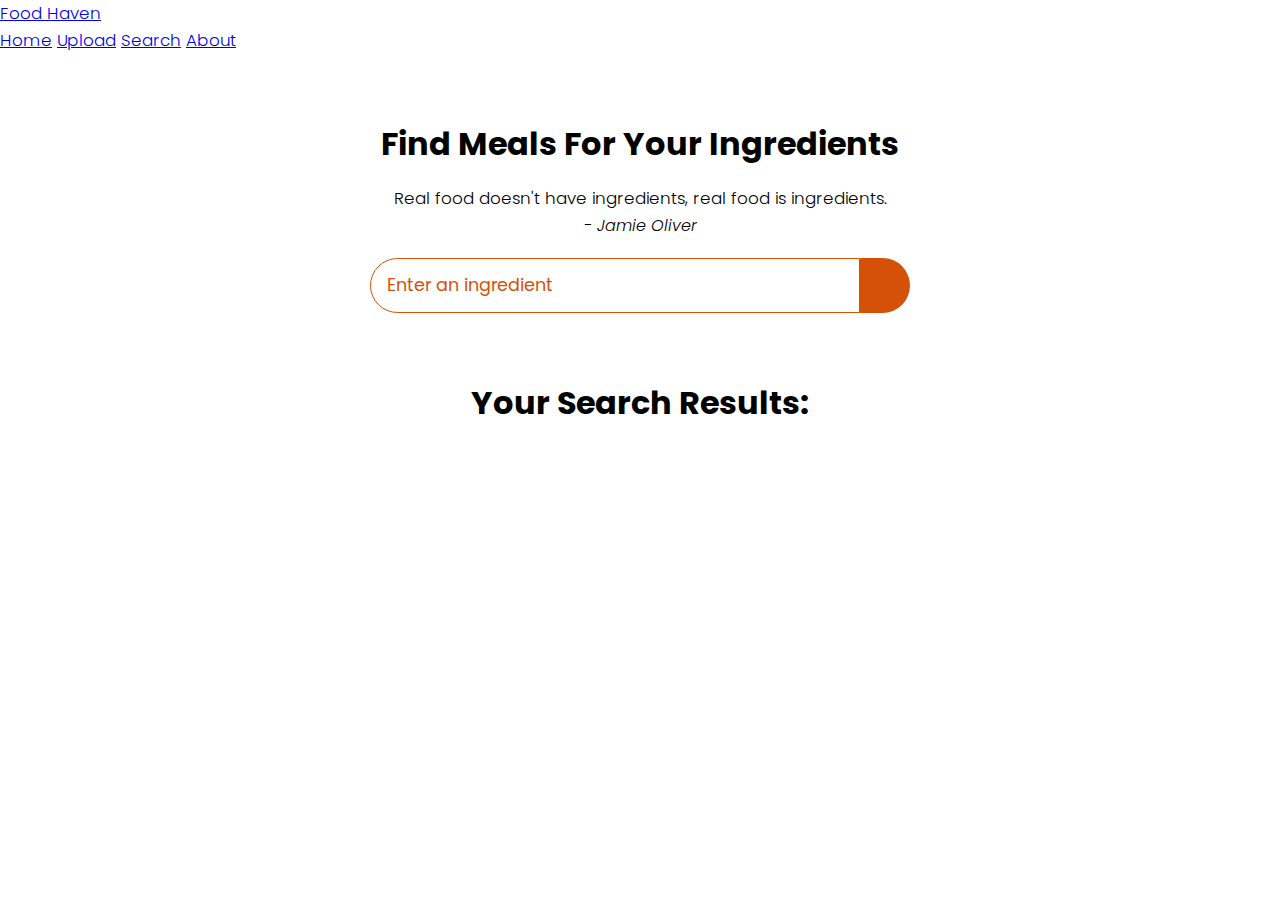
==== search.html @ 986f25f4 "Add files via upload" ====
<!DOCTYPE html>
<html lang="en">
  <head>
    <meta charset="UTF-8" />
    <meta name="viewport" content="width=device-width, initial-scale=1.0" />
    <title>Find Meal For Your Ingredients</title>
    <link
      rel="stylesheet"
      href="https://cdnjs.cloudflare.com/ajax/libs/font-awesome/5.15.1/css/all.min.css"
      integrity="sha512-+4zCK9k+qNFUR5X+cKL9EIR+ZOhtIloNl9GIKS57V1MyNsYpYcUrUeQc9vNfzsWfV28IaLL3i96P9sdNyeRssA=="
      crossorigin="anonymous"
    />
    <link rel="stylesheet" href="style.css" />
  </head>
  <body>
    <div class="container">
      <div class="header">
        <a href="index.html" class="logo no-hover">Food Haven</a>
        <div class="header-left">
          <a href="index.html">Home</a>
          <a href="#default">Upload</a>
          <a href="search.html">Search</a>
          <a href="about.html">About</a>
          <!-- <div class="search-box-homepage">
            <form action="search.html" method="post">
                <div class="search-row">
              <input type="text" class="search-input" id="search-input" placeholder="search your ingredient"/>
              <button type="submit" class="search-btn-homepage btn"><i class="fas fa-search"></i>
            </button>
        </div>
            </form> -->
        </div>
      </div>
      <div class="meal-wrapper">
        <div class="meal-search">
          <h2 class="title">Find Meals For Your Ingredients</h2>
          <blockquote>
            Real food doesn't have ingredients, real food is ingredients.<br />
            <cite>- Jamie Oliver</cite>
          </blockquote>

          <div class="meal-search-box">
            <input
              type="text"
              class="search-control"
              placeholder="Enter an ingredient"
              id="search-input"
            />
            <button type="submit" class="search-btn btn" id="search-btn">
              <i class="fas fa-search"></i>
            </button>
          </div>
        </div>

        <div class="meal-result">
          <h2 class="title">Your Search Results:</h2>
          <div id="meal">
            <!-- meal item -->
            <!-- <div class = "meal-item">
            <div class = "meal-img">
              <img src = "food.jpg" alt = "food">
            </div>
            <div class = "meal-name">
              <h3>Potato Chips</h3>
              <a href = "#" class = "recipe-btn">Get Recipe</a>
            </div>
          </div> -->
            <!-- end of meal item -->
          </div>
        </div>

        <div class="meal-details">
          <!-- recipe close btn -->
          <button
            type="button"
            class="btn recipe-close-btn"
            id="recipe-close-btn"
          >
            <i class="fas fa-times"></i>
          </button>

          <!-- meal content -->
          <div class="meal-details-content">
            <!-- <h2 class = "recipe-title">Meals Name Here</h2>
          <p class = "recipe-category">Category Name</p>
          <div class = "recipe-instruct">
            <h3>Instructions:</h3>
            <p>Lorem ipsum, dolor sit amet consectetur adipisicing elit. Quo blanditiis quis accusantium natus! Porro, reiciendis maiores molestiae distinctio veniam ratione ex provident ipsa, soluta suscipit quam eos velit autem iste!</p>
            <p>Lorem ipsum dolor sit amet consectetur adipisicing elit. Amet aliquam voluptatibus ad obcaecati magnam, esse numquam nisi ut adipisci in?</p>
          </div>
          <div class = "recipe-meal-img">
            <img src = "food.jpg" alt = "">
          </div>
          <div class = "recipe-link">
            <a href = "#" target = "_blank">Watch Video</a>
          </div> -->
          </div>
        </div>
      </div>
    </div>

    <script src="script.js"></script>
  </body>
</html>
---- style.css ----
@import url('https://fonts.googleapis.com/css2?family=Poppins:wght@200;300;400;500;600;700;800;900&display=swap');

*{
    padding: 0;
    margin: 0;
    box-sizing: border-box;
}
:root{
    --tenne-tawny: #d65108;
    --tenne-tawny-dark: #b54507;
}
body{
    font-weight: 300;
    font-size: 1.05rem;
    line-height: 1.6;
    font-family: 'Poppins', sans-serif;
}

/*  */
.btn{
    font-family: inherit;
    cursor: pointer;
    outline: 0;
    font-size: 1.05rem;
}
.text{
    opacity: 0.8;
}
.title{
    font-size: 2rem;
    margin-bottom: 1rem;
}

/*  */
.container{
    min-height: 100vh;
}
.meal-wrapper{
    max-width: 1280px;
    margin: 0 auto;
    padding: 2rem;
    background: #fff;
    text-align: center;
}
.meal-search{
    margin: 2rem 0;
}
.meal-search cite{
    font-size: 1rem;
}
.meal-search-box{
    margin: 1.2rem 0;
    display: flex;
    align-items: stretch;
}
.search-control,
.search-btn{
    width: 100%;
}
.search-control{
    padding: 0 1rem;
    font-size: 1.1rem;
    font-family: inherit;
    outline: 0;
    border: 1px solid var(--tenne-tawny);
    color: var(--tenne-tawny);
    border-top-left-radius: 2rem;
    border-bottom-left-radius: 2rem;
}
.search-control::placeholder{
    color: var(--tenne-tawny);
    /* color: black ; */
}
.search-btn{
    width: 55px;
    height: 55px;
    font-size: 1.8rem;
    background: var(--tenne-tawny);
    color: #fff;
    border: none;
    border-top-right-radius: 2rem;
    border-bottom-right-radius: 2rem;
    transition: all 0.4s linear;
    -webkit-transition: all 0.4s linear;
    -moz-transition: all 0.4s linear;
    -ms-transition: all 0.4s linear;
    -o-transition: all 0.4s linear;
}
.search-btn:hover{
    background: var(--tenne-tawny-dark);
}
.meal-result{
    margin-top: 4rem;
}
#meal{
    margin: 2.4rem 0;
}
.meal-item{
    border-radius: 1rem;
    -webkit-border-radius: 1rem;
    -moz-border-radius: 1rem;
    -ms-border-radius: 1rem;
    -o-border-radius: 1rem;
    overflow: hidden;
    box-shadow: 0 4px 21px -12px rgba(0, 0, 0, 0.79);
    margin: 2rem 0;
}
.meal-img img{
    width: 100%;
    display: block;
}
.meal-name{
    padding: 1.5rem 0.5rem;
}
.meal-name h3{
    font-size: 1.4rem;
}
.recipe-btn{
    text-decoration: none;
    color: #fff;
    background: var(--tenne-tawny);
    font-weight: 500;
    font-size: 1.1rem;
    padding: 0.75rem 0;
    display: block;
    width: 175px;
    margin: 1rem auto;
    border-radius: 2rem;
    -webkit-border-radius: 2rem;
    -moz-border-radius: 2rem;
    -ms-border-radius: 2rem;
    -o-border-radius: 2rem;
    transition: all 0.4s linear;
    -webkit-transition: all 0.4s linear;
    -moz-transition: all 0.4s linear;
    -ms-transition: all 0.4s linear;
    -o-transition: all 0.4s linear;
}
.recipe-btn:hover{
    background: var(--tenne-tawny-dark);
}

/* meal details */
.meal-details{
    position: fixed;
    top: 50%;
    left: 50%;
    transform: translate(-50%, -50%);
    -webkit-transform: translate(-50%, -50%);
    -moz-transform: translate(-50%, -50%);
    -ms-transform: translate(-50%, -50%);
    -o-transform: translate(-50%, -50%);
    color: #fff;
    background: var(--tenne-tawny);
    border-radius: 1rem;
    -webkit-border-radius: 1rem;
    -moz-border-radius: 1rem;
    -ms-border-radius: 1rem;
    -o-border-radius: 1rem;
    width: 90%;
    height: 90%;
    overflow-y: scroll;
    display: none;
    padding: 2rem 0;
}
.meal-details::-webkit-scrollbar{
    width: 10px;
}
.meal-details::-webkit-scrollbar-thumb{
    background: #f0f0f0;
    border-radius: 2rem;
    -webkit-border-radius: 2rem;
    -moz-border-radius: 2rem;
    -ms-border-radius: 2rem;
    -o-border-radius: 2rem;
}


/* js related */
.showRecipe{
    display: block;
}

.meal-details-content{
    margin: 2rem;
}
.meal-details-content p:not(.recipe-category){
    padding: 1rem 0;
}
.recipe-close-btn{
    position: absolute;
    right: 2rem;
    top: 2rem;
    font-size: 1.8rem;
    background: #fff;
    border: none;
    width: 35px;
    height: 35px;
    border-radius: 50%;
    -webkit-border-radius: 50%;
    -moz-border-radius: 50%;
    -ms-border-radius: 50%;
    -o-border-radius: 50%;
    display: flex;
    align-items: center;
    justify-content: center;
    opacity: 0.9;
}
.recipe-title{
    letter-spacing: 1px;
    padding-bottom: 1rem;
}
.recipe-category{
    background: #fff;
    font-weight: 600;
    color: var(--tenne-tawny);
    display: inline-block;
    padding: 0.2rem 0.5rem;
    border-radius: 0.3rem;
    -webkit-border-radius: 0.3rem;
    -moz-border-radius: 0.3rem;
    -ms-border-radius: 0.3rem;
    -o-border-radius: 0.3rem;
}
.recipe-category{
    background: #fff;
    font-weight: 600;
    color: var(--tenne-tawny);
    display: inline-block;
    padding: 0.2rem 0.5rem;
    border-radius: 0.3rem;
    -webkit-border-radius: 0.3rem;
    -moz-border-radius: 0.3rem;
    -ms-border-radius: 0.3rem;
    -o-border-radius: 0.3rem;
}
.recipe-instruct{
    padding: 1rem 0;
}
.recipe-meal-img img{
    width: 100px;
    height: 100px;
    border-radius: 50%;
    -webkit-border-radius: 50%;
    -moz-border-radius: 50%;
    -ms-border-radius: 50%;
    -o-border-radius: 50%;
    margin: 0 auto;
    display: block;
}
.recipe-link{
    margin: 1.4rem 0;
}
.recipe-link a{
    color: #fff;
    font-size: 1.2rem;
    font-weight: 700;
    transition: all 0.4s linear;
    -webkit-transition: all 0.4s linear;
    -moz-transition: all 0.4s linear;
    -ms-transition: all 0.4s linear;
    -o-transition: all 0.4s linear;
}
.recipe-link a:hover{
    opacity: 0.8;
}


/*  */
.notFound{
    grid-template-columns: 1fr!important;
    color: var(--tenne-tawny);
    font-size: 1.8rem;
    font-weight: 600;
    width: 100%;
}






/* Media Queries */
@media screen and (min-width: 600px){
    .meal-search-box{
        width: 540px;
        margin-left: auto;
        margin-right: auto;
    }
}

@media screen and (min-width: 768px){
    #meal{
        display: grid;
        grid-template-columns: repeat(2, 1fr);
        gap: 2rem;
    }
    .meal-item{
        margin: 0;
    }
    .meal-details{
        width: 700px;
    }
}

@media screen and (min-width: 992px){
    #meal{
        grid-template-columns: repeat(3, 1fr);
    }
}
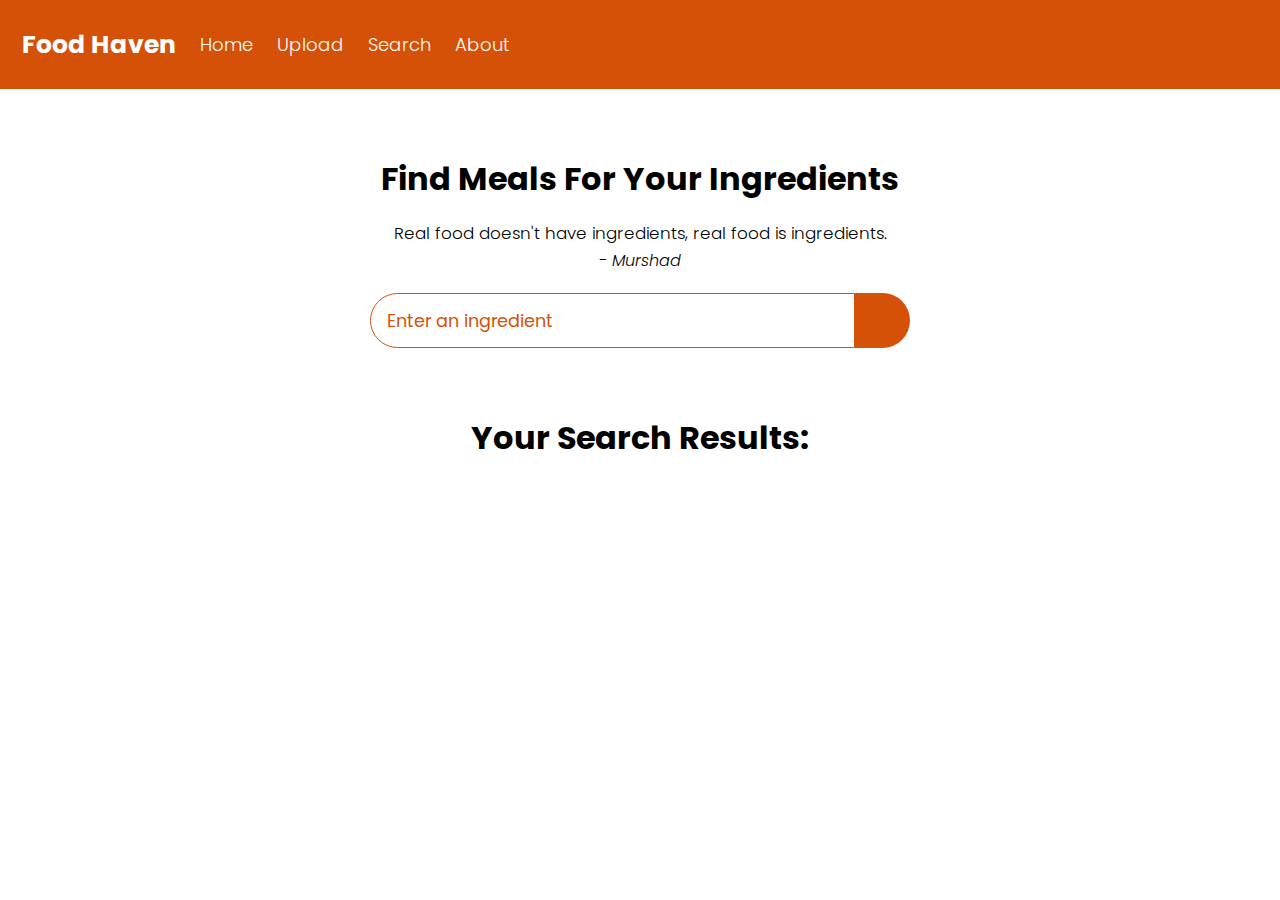
==== commit f4108c92: "Add files via upload" ====
--- a/search.html
+++ b/search.html
@@ -14,29 +14,22 @@
   </head>
   <body>
     <div class="container">
-      <div class="header">
-        <a href="index.html" class="logo no-hover">Food Haven</a>
-        <div class="header-left">
-          <a href="index.html">Home</a>
-          <a href="#default">Upload</a>
+  <div class="header">
+        <a href="index.php" class="logo no-hover">Food Haven</a>
+        <div class="header-right">
+          <a href="index.php">Home</a>
+          <a href="upload.php">Upload</a>
           <a href="search.html">Search</a>
           <a href="about.html">About</a>
-          <!-- <div class="search-box-homepage">
-            <form action="search.html" method="post">
-                <div class="search-row">
-              <input type="text" class="search-input" id="search-input" placeholder="search your ingredient"/>
-              <button type="submit" class="search-btn-homepage btn"><i class="fas fa-search"></i>
-            </button>
-        </div>
-            </form> -->
-        </div>
-      </div>
+  </div>
+</div>
+
       <div class="meal-wrapper">
         <div class="meal-search">
           <h2 class="title">Find Meals For Your Ingredients</h2>
           <blockquote>
             Real food doesn't have ingredients, real food is ingredients.<br />
-            <cite>- Jamie Oliver</cite>
+            <cite>- Murshad</cite>
           </blockquote>
 
           <div class="meal-search-box">
@@ -98,7 +91,33 @@
         </div>
       </div>
     </div>
+ <footer class="footer hidden">
+  <div class="container">
+    <p>&copy; 2023 Food Haven. All rights reserved.</p>
+  </div>
+</footer>
+    <script>
+    // Get the footer element
+const footer = document.querySelector('.footer');
 
+// Add an event listener to the scroll event
+window.addEventListener('scroll', () => {
+  // Calculate the scroll position
+  const scrollPosition = window.scrollY || window.pageYOffset;
+
+  // Calculate the height of the entire page
+  const pageHeight = document.documentElement.scrollHeight - window.innerHeight;
+
+  // Check if the scroll position is near the bottom of the page
+  if (scrollPosition > 0.9999 * pageHeight) {
+    // Remove the "hidden" class from the footer
+    footer.classList.remove('hidden');
+  } else {
+    // Add the "hidden" class to the footer
+    footer.classList.add('hidden');
+  }
+});
+    </script>
     <script src="script.js"></script>
   </body>
 </html>
--- a/style.css
+++ b/style.css
@@ -1,310 +1,551 @@
 @import url('https://fonts.googleapis.com/css2?family=Poppins:wght@200;300;400;500;600;700;800;900&display=swap');
 
-*{
-    padding: 0;
+* {
+  padding: 0;
+  margin: 0;
+  box-sizing: border-box;
+}
+
+:root {
+  --tenne-tawny: #d65108;
+  --tenne-tawny-dark: #b54507;
+}
+
+body {
+  font-weight: 300;
+  font-size: 1.05rem;
+  line-height: 1.6;
+  font-family: 'Poppins', sans-serif;
+}
+
+/* Header styling */
+/* Style the header with a grey background and some padding */
+.header {
+  overflow: hidden;
+ background-color: var(--tenne-tawny);  
+  padding: 20px 10px;
+}
+
+
+
+/* Style the header links */
+.header a {
+    float: left;
+    color: white;
+    text-align: center;
+    padding: 12px;
+    text-decoration: none;
+    font-size: 18px;
+    line-height: 25px;
+    border-radius: 4px;
+}
+
+/* Style the logo link (notice that we set the same value of line-height and font-size to prevent the header to increase when the font gets bigger */
+.header a.logo {
+    font-size: 25px;
+    font-weight: bold;
+}
+
+/* Change the background color on mouse-over */
+.header a:not(.no-hover):hover {
+    background-color: #b54507;
+    color: black;
+}
+
+
+
+/* Float the link section to the right */
+.header-right {
+    float: right;
+}
+
+    .header-right {
+        float: none;
+    }
+
+
+
+/* Searchpage stylings */
+/* General styles */
+
+.btn {
+  font-family: inherit;
+  cursor: pointer;
+  outline: 0;
+  font-size: 1.05rem;
+}
+
+.text {
+  opacity: 0.8;
+}
+
+.title {
+  font-size: 2rem;
+  margin-bottom: 1rem;
+}
+
+/* Container styles */
+
+.container {
+  min-height: 100vh;
+}
+
+.meal-wrapper {
+  max-width: 1280px;
+  margin: 0 auto;
+  padding: 2rem;
+  background: #fff;
+  text-align: center;
+}
+
+/* Meal search styles */
+
+.meal-search {
+  margin: 2rem 0;
+}
+
+.meal-search cite {
+  font-size: 1rem;
+}
+
+.meal-search-box {
+  margin: 1.2rem 0;
+  display: flex;
+/*  align-items: center*/
+  align-items: stretch;
+}
+
+.search-control,
+.search-btn {
+    /*flex: 1;*/
+  width: 100%;
+}
+
+.search-control {
+  flex: 1; /* Take remaining space */
+  padding: 0 1rem;
+  font-size: 1.1rem;
+  font-family: inherit;
+  outline: 0;
+  border: 1px solid var(--tenne-tawny);
+  color: var(--tenne-tawny);
+  border-top-left-radius: 2rem;
+  border-bottom-left-radius: 2rem;
+}
+
+.search-control::placeholder {
+  color: var(--tenne-tawny);
+}
+
+.search-btn {
+  width: 55px;
+  height: 55px;
+  font-size: 1.8rem;
+  background: var(--tenne-tawny);
+  color: #fff;
+  border: none;
+  border-top-right-radius: 2rem;
+  border-bottom-right-radius: 2rem;
+  transition: all 0.4s linear;
+  -webkit-transition: all 0.4s linear;
+  -moz-transition: all 0.4s linear;
+  -ms-transition: all 0.4s linear;
+  -o-transition: all 0.4s linear;
+}
+
+.search-btn:hover {
+  background: var(--tenne-tawny-dark);
+}
+
+/* Adjust the color of the placeholder text */
+.search-control::placeholder {
+  color: var(--tenne-tawny);
+}
+
+/* Meal result styles */
+
+.meal-result {
+  margin-top: 4rem;
+}
+
+#meal {
+  margin: 2.4rem 0;
+}
+
+.meal-item {
+  border-radius: 1rem;
+  -webkit-border-radius: 1rem;
+  -moz-border-radius: 1rem;
+  -ms-border-radius: 1rem;
+  -o-border-radius: 1rem;
+  overflow: hidden;
+  box-shadow: 0 4px 21px -12px rgba(0, 0, 0, 0.79);
+  margin: 2rem 0;
+}
+
+.meal-img {
+  height: 360px; /* Set the desired height value */
+}
+
+
+.meal-img img {
+  width: 100%;
+  height: 100%;
+  object-fit: cover;
+}
+
+/*
+.meal-img img {
+  width: 100%;
+  height: auto;
+  /*display: block ;*
+  max-height: 300px; /* Set the desired max-height value *
+  object-fit: cover; /* Maintain aspect ratio and crop if necessary *
+} */
+
+.meal-name {
+  padding: 1.5rem 0.5rem;
+}
+
+.meal-name h3 {
+  font-size: 1.4rem;
+}
+
+.recipe-btn {
+  text-decoration: none;
+  color: #fff;
+  background: var(--tenne-tawny);
+  font-weight: 500;
+  font-size: 1.1rem;
+  padding: 0.75rem 0;
+  display: block;
+  width: 175px;
+  margin: 1rem auto;
+  border-radius: 2rem;
+  -webkit-border-radius: 2rem;
+  -moz-border-radius: 2rem;
+  -ms-border-radius: 2rem;
+  -o-border-radius: 2rem;
+  transition: all 0.4s linear;
+  -webkit-transition: all 0.4s linear;
+  -moz-transition: all 0.4s linear;
+  -ms-transition: all 0.4s linear;
+  -o-transition: all 0.4s linear;
+}
+
+.recipe-btn:hover {
+  background: var(--tenne-tawny-dark);
+}
+
+/* Meal details styles */
+
+.meal-details {
+  position: fixed;
+  top: 50%;
+  left: 50%;
+  transform: translate(-50%, -50%);
+  -webkit-transform: translate(-50%, -50%);
+  -moz-transform: translate(-50%, -50%);
+  -ms-transform: translate(-50%, -50%);
+  -o-transform: translate(-50%, -50%);
+  color: #fff;
+  background: var(--tenne-tawny);
+  border-radius: 1rem;
+  -webkit-border-radius: 1rem;
+  -moz-border-radius: 1rem;
+  -ms-border-radius: 1rem;
+  -o-border-radius: 1rem;
+  width: 90%;
+  height: 90%;
+  overflow-y: scroll;
+  display: none;
+  padding: 2rem 0;
+}
+
+.meal-details::-webkit-scrollbar {
+  width: 10px;
+}
+
+.meal-details::-webkit-scrollbar-thumb {
+  background: #f0f0f0;
+  border-radius: 2rem;
+  -webkit-border-radius: 2rem;
+  -moz-border-radius: 2rem;
+  -ms-border-radius: 2rem;
+  -o-border-radius: 2rem;
+}
+
+/* JavaScript related */
+
+.showRecipe {
+  display: block;
+}
+
+.meal-details-content {
+  margin: 2rem;
+  //overflow-y: scroll;
+  //color: inherit ;
+  //max-height: 400px; /* Set the desired max-height for the scrollable content */
+}
+
+.meal-details-content p:not(.recipe-category) {
+  padding: 1rem 0;
+}
+
+.recipe-close-btn {
+  position: absolute;
+  right: 2rem;
+  top: 2rem;
+  font-size: 1.8rem;
+  background: #fff;
+  border: none;
+  width: 35px;
+  height: 35px;
+  border-radius: 50%;
+  -webkit-border-radius: 50%;
+  -moz-border-radius: 50%;
+  -ms-border-radius: 50%;
+  -o-border-radius: 50%;
+  display: flex;
+  align-items: center;
+  justify-content: center;
+  opacity: 0.9;
+  cursor: pointer; 
+}
+
+.recipe-title {
+  letter-spacing: 1px;
+  padding-bottom: 1rem;
+}
+
+.recipe-category {
+  background: #fff;
+  font-weight: 600;
+  color: var(--tenne-tawny);
+  display: inline-block;
+  padding: 0.2rem 0.5rem;
+  border-radius: 0.3rem;
+  -webkit-border-radius: 0.3rem;
+  -moz-border-radius: 0.3rem;
+  -ms-border-radius: 0.3rem;
+  -o-border-radius: 0.3rem;
+}
+
+.recipe-instruct {
+  padding: 1rem 0;
+}
+
+.recipe-meal-img img {
+  width: 100px;
+  height: 100px;
+  border-radius: 50%;
+  -webkit-border-radius: 50%;
+  -moz-border-radius: 50%;
+  -ms-border-radius: 50%;
+  -o-border-radius: 50%;
+  margin: 0 auto;
+  display: block;
+}
+
+.recipe-link {
+  margin: 1.4rem 0;
+}
+
+.recipe-link a {
+  color: #fff;
+  font-size: 1.2rem;
+  font-weight: 700;
+  transition: all 0.4s linear;
+  -webkit-transition: all 0.4s linear;
+  -moz-transition: all 0.4s linear;
+  -ms-transition: all 0.4s linear;
+  -o-transition: all 0.4s linear;
+}
+
+.recipe-link a:hover {
+  opacity: 0.8;
+}
+
+/* Other styles */
+
+.notFound {
+  grid-template-columns: 1fr!important;
+  color: var(--tenne-tawny);
+  font-size: 1.8rem;
+  font-weight: 600;
+  width: 100%;
+}
+
+
+/* Upload form designing *?
+
+/* Full-width input fields 
+input[type="text":not],*/
+input[type="email"] {
+  width: 100%;
+  padding: 12px 20px;
+  margin: 8px 0;
+  /* display: inline-block; */
+  border: 2px solid #ccc;
+  box-sizing: border-box;
+  border-radius: 5px;
+}
+
+.upload-input {
+  width: 100%;
+  padding: 12px 20px;
+  margin: 8px 0;
+  border: 2px solid #ccc;
+  box-sizing: border-box;
+  border-radius: 5px;
+}
+
+
+
+/* Adjust the width of the email input field */
+input[type="email"] {
+  width: 100%;
+  padding: 12px 20px;
+  margin: 8px 0;
+  border: 2px solid #ccc;
+  box-sizing: border-box;
+  border-radius: 5px;
+}
+
+/* Adjusted the position of the instructions label with its textarea */
+label[for="instructions"] {
+  display: block;
+  margin-bottom: 5px;
+}
+
+textarea {
+  height: 75px;
+  width: 100%; 
+}
+
+hr {
+  margin-top: 17px;
+  margin-bottom: 17px;
+}
+
+
+.form-btn {
+  background-color: var(--tenne-tawny);
+  color: white;
+  padding: 12px 13px;
+  margin: 8px 0;
+  border: none;
+  border-radius: 10px;
+  cursor: pointer;
+  width: 18%;
+  align-items: center;
+  display: block;
+  margin: 0 auto;
+}
+
+button:hover {
+  opacity: 0.8;
+}
+
+/* Add padding to containers */
+form {
+  background-color: rgba(218, 199, 199, 0.7);
+  padding: 20px;
+  /* background-color: #f1f1f1; */
+  border-radius: 5px;
+  text-align: left;
+  font-weight: 500;
+  /* position: relative; */
+}
+
+/* Center the cont */
+.cont {
+  margin: 0 auto;
+  max-width: 520px;
+  padding-top: 40px;
+  padding-bottom: 60px;
+}
+
+/* reduce the margin between labels and inputs */
+.form-group {
+  margin-bottom: 8px;
+}
+
+/* Footer stylings */
+/* Footer styles */
+.footer {
+ position: fixed;
+   bottom: 0;
+   /* position: sticky;*/
+  left: 0;
+  width: 100%;
+  background-color: var(--tenne-tawny);
+  padding:  12px ;
+  text-align: center;
+  color: white;
+  height: 55px;
+/*  display: block;*/
+}
+
+/* Add the "hidden" class styles */
+.footer.hidden {
+  display: none;
+}
+
+
+.footer a {
+  color: white;
+  text-decoration: none;
+}
+
+.footer a:hover {
+  color: #f0f0f0;
+}
+
+.footer p {
+  margin-bottom: 10px;
+}
+
+
+
+
+
+/* Media Queries */
+
+/* /* Add media queries for responsiveness - when the screen is 500px wide or less, stack the links on top of each other  * */
+@media screen and (max-width:500px) {
+    .header a {
+        float: none;
+        display: block;
+        text-align: left;
+    }
+}
+
+
+@media screen and (min-width: 600px) {
+  .meal-search-box {
+    width: 540px;
+    margin-left: auto;
+    margin-right: auto;
+  }
+}
+
+@media screen and (min-width: 768px) {
+  #meal {
+    display: grid;
+    grid-template-columns: repeat(2, 1fr);
+    gap: 2rem;
+  }
+  .meal-item {
     margin: 0;
-    box-sizing: border-box;
-}
-:root{
-    --tenne-tawny: #d65108;
-    --tenne-tawny-dark: #b54507;
-}
-body{
-    font-weight: 300;
-    font-size: 1.05rem;
-    line-height: 1.6;
-    font-family: 'Poppins', sans-serif;
-}
-
-/*  */
-.btn{
-    font-family: inherit;
-    cursor: pointer;
-    outline: 0;
-    font-size: 1.05rem;
-}
-.text{
-    opacity: 0.8;
-}
-.title{
-    font-size: 2rem;
-    margin-bottom: 1rem;
-}
-
-/*  */
-.container{
-    min-height: 100vh;
-}
-.meal-wrapper{
-    max-width: 1280px;
-    margin: 0 auto;
-    padding: 2rem;
-    background: #fff;
-    text-align: center;
-}
-.meal-search{
-    margin: 2rem 0;
-}
-.meal-search cite{
-    font-size: 1rem;
-}
-.meal-search-box{
-    margin: 1.2rem 0;
-    display: flex;
-    align-items: stretch;
-}
-.search-control,
-.search-btn{
-    width: 100%;
-}
-.search-control{
-    padding: 0 1rem;
-    font-size: 1.1rem;
-    font-family: inherit;
-    outline: 0;
-    border: 1px solid var(--tenne-tawny);
-    color: var(--tenne-tawny);
-    border-top-left-radius: 2rem;
-    border-bottom-left-radius: 2rem;
-}
-.search-control::placeholder{
-    color: var(--tenne-tawny);
-    /* color: black ; */
-}
-.search-btn{
-    width: 55px;
-    height: 55px;
-    font-size: 1.8rem;
-    background: var(--tenne-tawny);
-    color: #fff;
-    border: none;
-    border-top-right-radius: 2rem;
-    border-bottom-right-radius: 2rem;
-    transition: all 0.4s linear;
-    -webkit-transition: all 0.4s linear;
-    -moz-transition: all 0.4s linear;
-    -ms-transition: all 0.4s linear;
-    -o-transition: all 0.4s linear;
-}
-.search-btn:hover{
-    background: var(--tenne-tawny-dark);
-}
-.meal-result{
-    margin-top: 4rem;
-}
-#meal{
-    margin: 2.4rem 0;
-}
-.meal-item{
-    border-radius: 1rem;
-    -webkit-border-radius: 1rem;
-    -moz-border-radius: 1rem;
-    -ms-border-radius: 1rem;
-    -o-border-radius: 1rem;
-    overflow: hidden;
-    box-shadow: 0 4px 21px -12px rgba(0, 0, 0, 0.79);
-    margin: 2rem 0;
-}
-.meal-img img{
-    width: 100%;
-    display: block;
-}
-.meal-name{
-    padding: 1.5rem 0.5rem;
-}
-.meal-name h3{
-    font-size: 1.4rem;
-}
-.recipe-btn{
-    text-decoration: none;
-    color: #fff;
-    background: var(--tenne-tawny);
-    font-weight: 500;
-    font-size: 1.1rem;
-    padding: 0.75rem 0;
-    display: block;
-    width: 175px;
-    margin: 1rem auto;
-    border-radius: 2rem;
-    -webkit-border-radius: 2rem;
-    -moz-border-radius: 2rem;
-    -ms-border-radius: 2rem;
-    -o-border-radius: 2rem;
-    transition: all 0.4s linear;
-    -webkit-transition: all 0.4s linear;
-    -moz-transition: all 0.4s linear;
-    -ms-transition: all 0.4s linear;
-    -o-transition: all 0.4s linear;
-}
-.recipe-btn:hover{
-    background: var(--tenne-tawny-dark);
-}
-
-/* meal details */
-.meal-details{
-    position: fixed;
-    top: 50%;
-    left: 50%;
-    transform: translate(-50%, -50%);
-    -webkit-transform: translate(-50%, -50%);
-    -moz-transform: translate(-50%, -50%);
-    -ms-transform: translate(-50%, -50%);
-    -o-transform: translate(-50%, -50%);
-    color: #fff;
-    background: var(--tenne-tawny);
-    border-radius: 1rem;
-    -webkit-border-radius: 1rem;
-    -moz-border-radius: 1rem;
-    -ms-border-radius: 1rem;
-    -o-border-radius: 1rem;
-    width: 90%;
-    height: 90%;
-    overflow-y: scroll;
-    display: none;
-    padding: 2rem 0;
-}
-.meal-details::-webkit-scrollbar{
-    width: 10px;
-}
-.meal-details::-webkit-scrollbar-thumb{
-    background: #f0f0f0;
-    border-radius: 2rem;
-    -webkit-border-radius: 2rem;
-    -moz-border-radius: 2rem;
-    -ms-border-radius: 2rem;
-    -o-border-radius: 2rem;
-}
-
-
-/* js related */
-.showRecipe{
-    display: block;
-}
-
-.meal-details-content{
-    margin: 2rem;
-}
-.meal-details-content p:not(.recipe-category){
-    padding: 1rem 0;
-}
-.recipe-close-btn{
-    position: absolute;
-    right: 2rem;
-    top: 2rem;
-    font-size: 1.8rem;
-    background: #fff;
-    border: none;
-    width: 35px;
-    height: 35px;
-    border-radius: 50%;
-    -webkit-border-radius: 50%;
-    -moz-border-radius: 50%;
-    -ms-border-radius: 50%;
-    -o-border-radius: 50%;
-    display: flex;
-    align-items: center;
-    justify-content: center;
-    opacity: 0.9;
-}
-.recipe-title{
-    letter-spacing: 1px;
-    padding-bottom: 1rem;
-}
-.recipe-category{
-    background: #fff;
-    font-weight: 600;
-    color: var(--tenne-tawny);
-    display: inline-block;
-    padding: 0.2rem 0.5rem;
-    border-radius: 0.3rem;
-    -webkit-border-radius: 0.3rem;
-    -moz-border-radius: 0.3rem;
-    -ms-border-radius: 0.3rem;
-    -o-border-radius: 0.3rem;
-}
-.recipe-category{
-    background: #fff;
-    font-weight: 600;
-    color: var(--tenne-tawny);
-    display: inline-block;
-    padding: 0.2rem 0.5rem;
-    border-radius: 0.3rem;
-    -webkit-border-radius: 0.3rem;
-    -moz-border-radius: 0.3rem;
-    -ms-border-radius: 0.3rem;
-    -o-border-radius: 0.3rem;
-}
-.recipe-instruct{
-    padding: 1rem 0;
-}
-.recipe-meal-img img{
-    width: 100px;
-    height: 100px;
-    border-radius: 50%;
-    -webkit-border-radius: 50%;
-    -moz-border-radius: 50%;
-    -ms-border-radius: 50%;
-    -o-border-radius: 50%;
-    margin: 0 auto;
-    display: block;
-}
-.recipe-link{
-    margin: 1.4rem 0;
-}
-.recipe-link a{
-    color: #fff;
-    font-size: 1.2rem;
-    font-weight: 700;
-    transition: all 0.4s linear;
-    -webkit-transition: all 0.4s linear;
-    -moz-transition: all 0.4s linear;
-    -ms-transition: all 0.4s linear;
-    -o-transition: all 0.4s linear;
-}
-.recipe-link a:hover{
-    opacity: 0.8;
-}
-
-
-/*  */
-.notFound{
-    grid-template-columns: 1fr!important;
-    color: var(--tenne-tawny);
-    font-size: 1.8rem;
-    font-weight: 600;
-    width: 100%;
-}
-
-
-
-
-
-
-/* Media Queries */
-@media screen and (min-width: 600px){
-    .meal-search-box{
-        width: 540px;
-        margin-left: auto;
-        margin-right: auto;
-    }
-}
-
-@media screen and (min-width: 768px){
-    #meal{
-        display: grid;
-        grid-template-columns: repeat(2, 1fr);
-        gap: 2rem;
-    }
-    .meal-item{
-        margin: 0;
-    }
-    .meal-details{
-        width: 700px;
-    }
-}
-
-@media screen and (min-width: 992px){
-    #meal{
-        grid-template-columns: repeat(3, 1fr);
-    }
-}+  }
+  .meal-details {
+    width: 700px;
+  }
+}
+
+@media screen and (min-width: 992px) {
+  #meal {
+    grid-template-columns: repeat(3, 1fr);
+  }
+}
